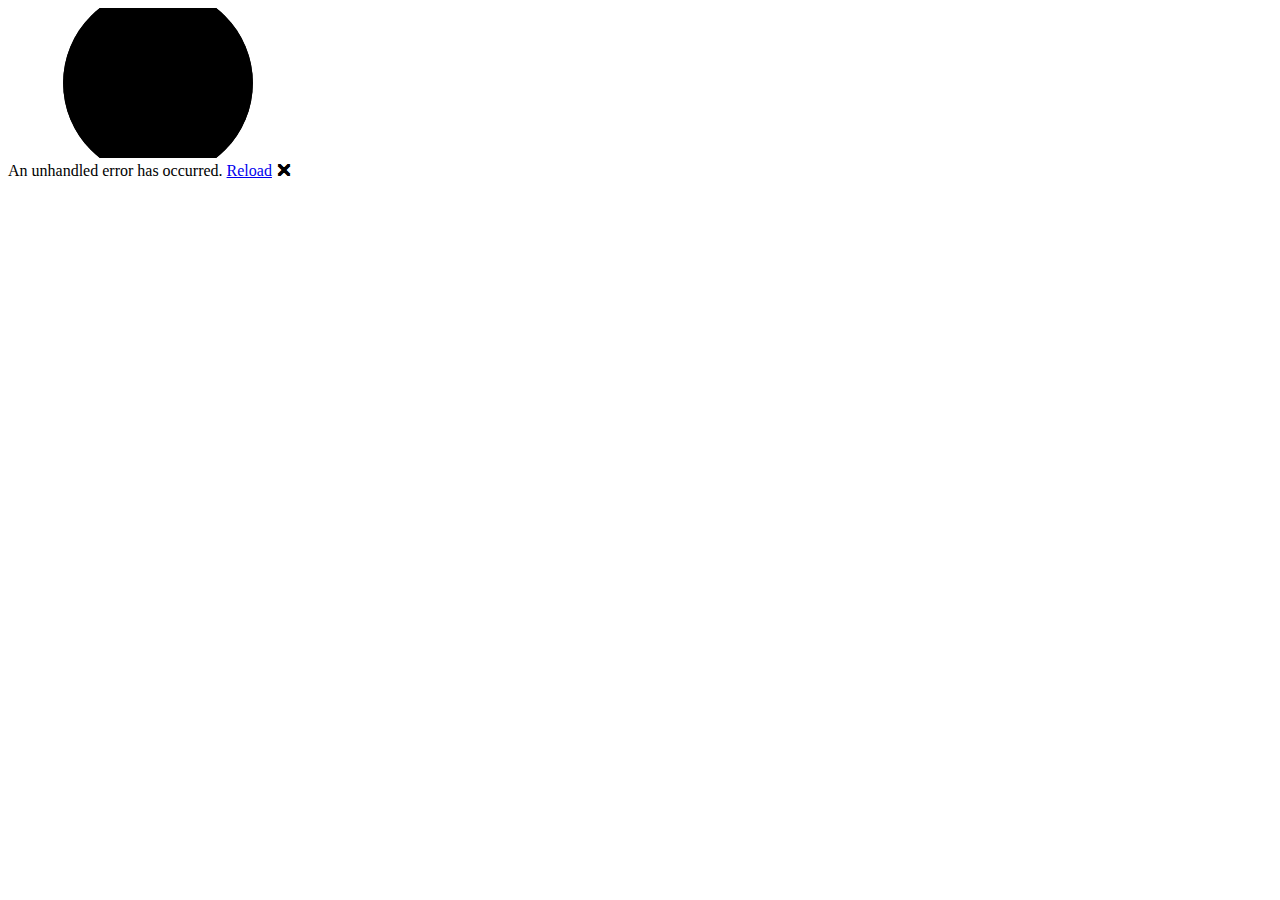
==== src/DungeonDates.Client/wwwroot/index.html @ a2580792 "update workflow" ====
<!DOCTYPE html>
<html lang="en">

<head>
    <meta charset="utf-8" />
    <meta name="viewport" content="width=device-width, initial-scale=1.0" />
    <title>DungeonDates.Client</title>
    <base href="/" />
    <link rel="stylesheet" href="css/app.css" />
    <!-- If you add any scoped CSS files, uncomment the following to load them
    <link href="DungeonDates.Client.styles.css" rel="stylesheet" /> -->
</head>

<body>
    <div id="app">
        <svg class="loading-progress">
            <circle r="40%" cx="50%" cy="50%" />
            <circle r="40%" cx="50%" cy="50%" />
        </svg>
        <div class="loading-progress-text"></div>
    </div>

    <div id="blazor-error-ui">
        An unhandled error has occurred.
        <a href="." class="reload">Reload</a>
        <span class="dismiss">🗙</span>
    </div>
    <script src="_framework/blazor.webassembly.js"></script>
</body>

</html>
---- src/DungeonDates.Client/wwwroot/css/app.css ----
.valid.modified:not([type=checkbox]) {
    outline: 1px solid #26b050;
}

.invalid {
    outline: 1px solid red;
}

.validation-message {
    color: red;
}

#blazor-error-ui {
    color-scheme: light only;
    background: lightyellow;
    bottom: 0;
    box-shadow: 0 -1px 2px rgba(0, 0, 0, 0.2);
    box-sizing: border-box;
    display: none;
    left: 0;
    padding: 0.6rem 1.25rem 0.7rem 1.25rem;
    position: fixed;
    width: 100%;
    z-index: 1000;
}

    #blazor-error-ui .dismiss {
        cursor: pointer;
        position: absolute;
        right: 0.75rem;
        top: 0.5rem;
    }

.blazor-error-boundary {
    background: url([data-uri]) no-repeat 1rem/1.8rem, #b32121;
    padding: 1rem 1rem 1rem 3.7rem;
    color: white;
}

    .blazor-error-boundary::after {
        content: "An error has occurred."
    }

.loading-progress {
    position: relative;
    display: block;
    width: 8rem;
    height: 8rem;
    margin: 20vh auto 1rem auto;
}

    .loading-progress circle {
        fill: none;
        stroke: #e0e0e0;
        stroke-width: 0.6rem;
        transform-origin: 50% 50%;
        transform: rotate(-90deg);
    }

        .loading-progress circle:last-child {
            stroke: #1b6ec2;
            stroke-dasharray: calc(3.141 * var(--blazor-load-percentage, 0%) * 0.8), 500%;
            transition: stroke-dasharray 0.05s ease-in-out;
        }

.loading-progress-text {
    position: absolute;
    text-align: center;
    font-weight: bold;
    inset: calc(20vh + 3.25rem) 0 auto 0.2rem;
}

    .loading-progress-text:after {
        content: var(--blazor-load-percentage-text, "Loading");
    }

code {
    color: #c02d76;
}

.form-floating > .form-control-plaintext::placeholder, .form-floating > .form-control::placeholder {
    color: var(--bs-secondary-color);
    text-align: end;
}

.form-floating > .form-control-plaintext:focus::placeholder, .form-floating > .form-control:focus::placeholder {
    text-align: start;
}
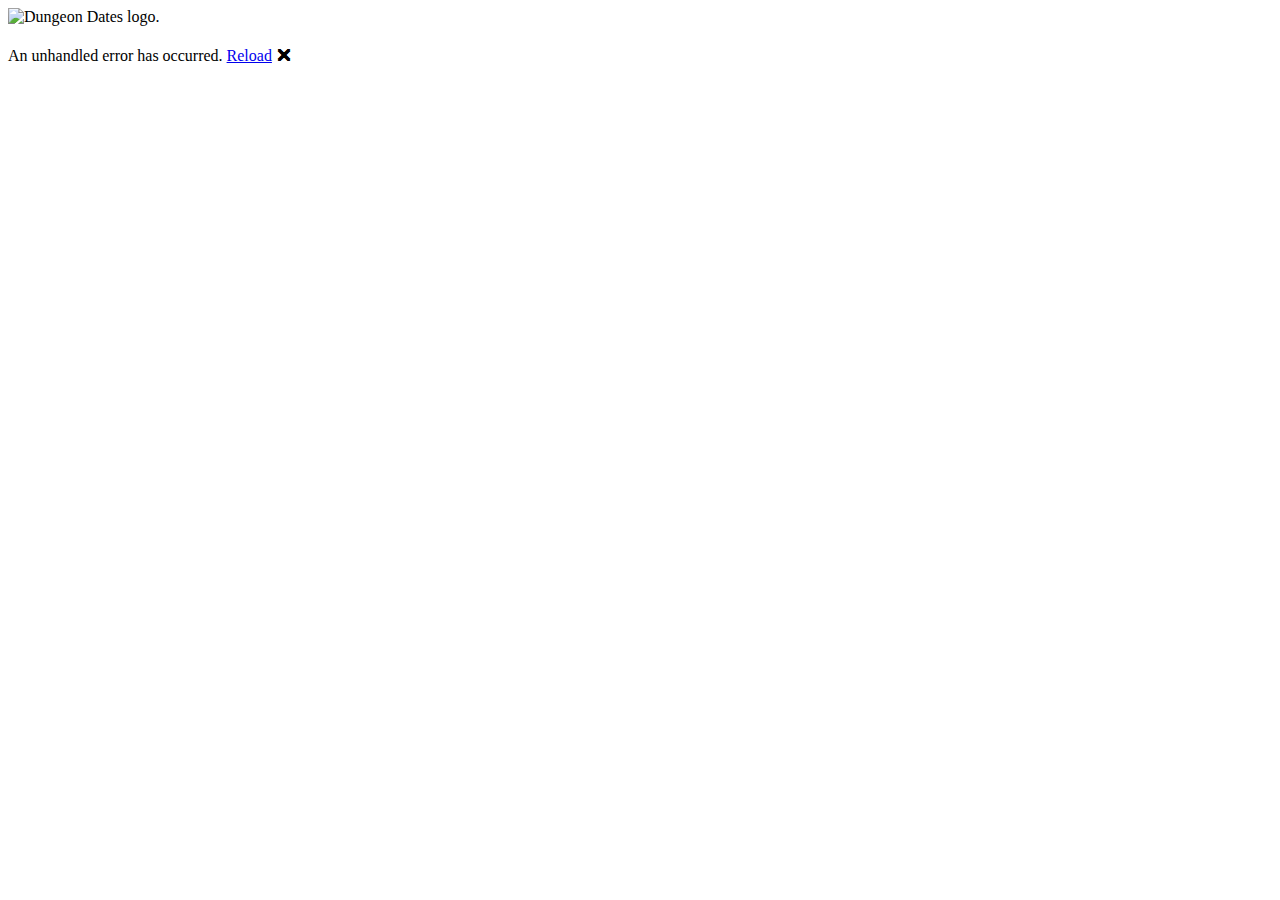
==== commit 0b1244c3: "Update." ====
--- a/src/DungeonDates.Client/wwwroot/index.html
+++ b/src/DungeonDates.Client/wwwroot/index.html
@@ -4,20 +4,33 @@
 <head>
     <meta charset="utf-8" />
     <meta name="viewport" content="width=device-width, initial-scale=1.0" />
-    <title>DungeonDates.Client</title>
+    <title>Dungeon Dates - Schedule A D&D Session!</title>
     <base href="/" />
-    <link rel="stylesheet" href="css/app.css" />
-    <!-- If you add any scoped CSS files, uncomment the following to load them
-    <link href="DungeonDates.Client.styles.css" rel="stylesheet" /> -->
+    <meta name="description" content="Pick dates and send the proposed days to your friends. Send them the link to fill out and find a day that works for you all. Then, roll for initiative!"/>
+
+    <!-- Open Graph / Facebook -->
+    <meta property="og:url" content="https://www.dungeondates.com"/>
+    <meta property="og:title" content="Dungeon Dates - Schedule Your Next D&D Session">
+    <meta property="og:description" content="Pick dates and send the proposed days to your friends. Send them the link to fill out and find a day that works for you all. Then, roll for initiative!"/>
+    <meta property="og:image" content="/icon.png"/>
+    <meta property="og:type" content="website"/>
+
+    <!-- Twitter -->
+    <meta property="twitter:url" content="https://www.dungeondates.com"/>
+    <meta property="twitter:title" content="Dungeon Dates - Schedule Your Next D&D Session"/>
+    <meta property="twitter:description" content="Pick dates and send the proposed days to your friends. Send them the link to fill out and find a day that works for you all. Then, roll for initiative!"/>
+    <meta property="twitter:image" content="/icon.png"/>
+    <meta property="twitter:card" content="summary_large_image"/>
+    
+    <link rel="stylesheet" href="/css/app.css" />
 </head>
 
 <body>
     <div id="app">
-        <svg class="loading-progress">
-            <circle r="40%" cx="50%" cy="50%" />
-            <circle r="40%" cx="50%" cy="50%" />
-        </svg>
-        <div class="loading-progress-text"></div>
+        <div id="loading">
+            <img src="/icon.png" alt="Dungeon Dates logo."/>
+            <h1 class="loading-progress-text"></h1>
+        </div>
     </div>
 
     <div id="blazor-error-ui">
@@ -25,7 +38,38 @@
         <a href="." class="reload">Reload</a>
         <span class="dismiss">🗙</span>
     </div>
-    <script src="_framework/blazor.webassembly.js"></script>
+    <script src="/_framework/blazor.webassembly.js"></script>
+    <script src="/_content/Radzen.Blazor/Radzen.Blazor.js"></script>
+    
+    <script type="text/javascript">
+        window.clipboardCopy = {
+            copyText: function(text) {
+                navigator.clipboard.writeText(text);
+            }
+        };
+    </script>
+    <script type="text/javascript">
+        // Single Page Apps for GitHub Pages / Azure Static Web Apps
+        // MIT License
+        // https://github.com/rafgraph/spa-github-pages
+        // This script checks to see if a redirect is present in the query string,
+        // converts it back into the correct url and adds it to the
+        // browser's history using window.history.replaceState(...),
+        // which won't cause the browser to attempt to load the new url.
+        // When the single page app is loaded further down in this file,
+        // the correct url will be waiting in the browser's history for
+        // the single page app to route accordingly.
+        (function(l) {
+            if (l.search[1] === '/' ) {
+                let decoded = l.search.slice(1).split('&').map(function(s) {
+                    return s.replace(/~and~/g, '&')
+                }).join('?');
+                window.history.replaceState(null, null,
+                    l.pathname.slice(0, -1) + decoded + l.hash
+                );
+            }
+        }(window.location))
+    </script>
 </body>
 
 </html>
